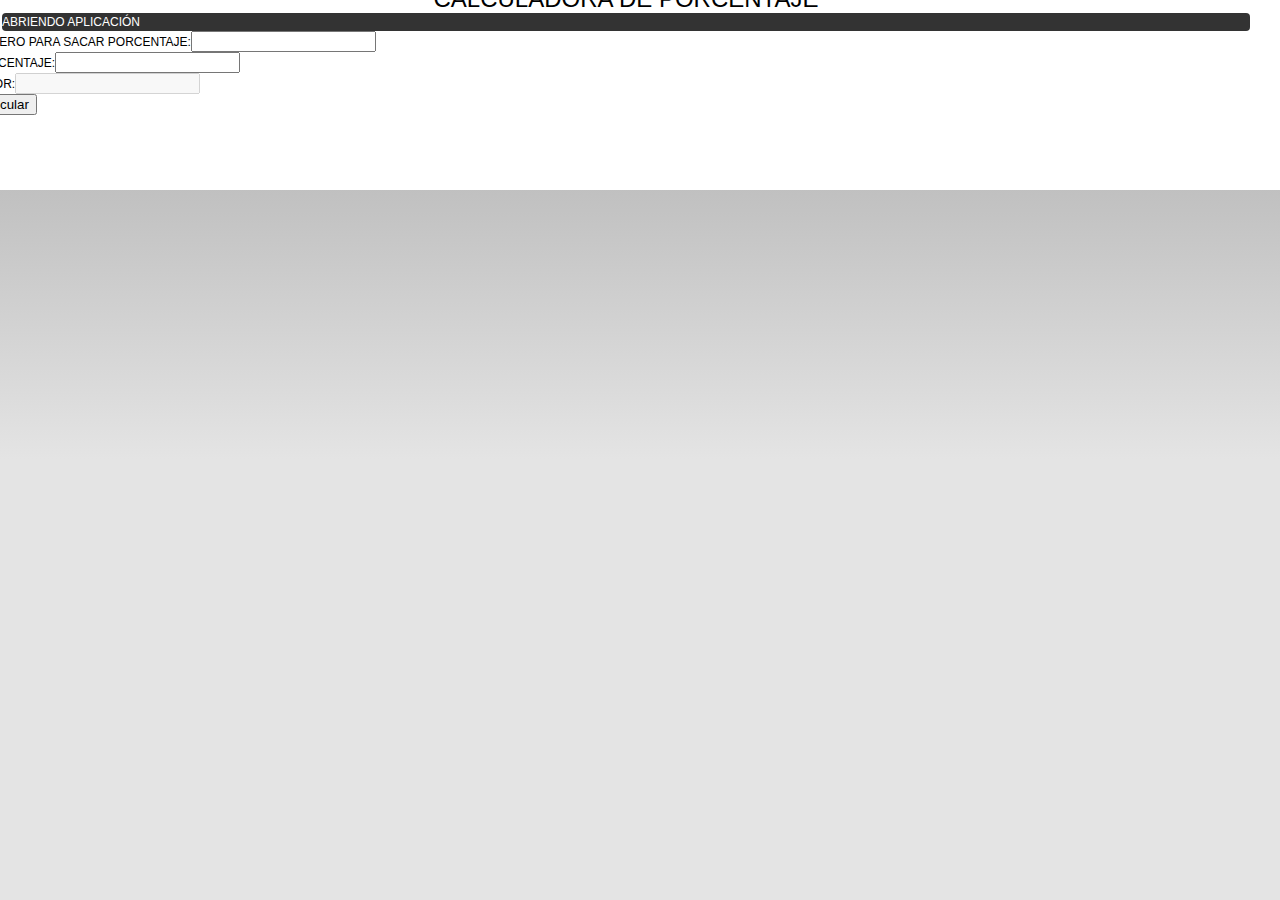
==== parkingapp/platforms/android/assets/www/index.html @ c496b735 "Create finish app" ====
<!DOCTYPE html>
<!--
    Licensed to the Apache Software Foundation (ASF) under one
    or more contributor license agreements.  See the NOTICE file
    distributed with this work for additional information
    regarding copyright ownership.  The ASF licenses this file
    to you under the Apache License, Version 2.0 (the
    "License"); you may not use this file except in compliance
    with the License.  You may obtain a copy of the License at

    http://www.apache.org/licenses/LICENSE-2.0

    Unless required by applicable law or agreed to in writing,
    software distributed under the License is distributed on an
    "AS IS" BASIS, WITHOUT WARRANTIES OR CONDITIONS OF ANY
     KIND, either express or implied.  See the License for the
    specific language governing permissions and limitations
    under the License.
-->
<html>
    <head>
        <meta charset="utf-8" />
        <meta name="format-detection" content="telephone=no" />
        <!-- WARNING: for iOS 7, remove the width=device-width and height=device-height attributes. See https://issues.apache.org/jira/browse/CB-4323 -->
        <meta name="viewport" content="user-scalable=no, initial-scale=1, maximum-scale=1, minimum-scale=1, width=device-width, height=device-height, target-densitydpi=device-dpi" />
        <link rel="stylesheet" type="text/css" href="css/index.css" />
        <meta name="msapplication-tap-highlight" content="no" />
        <title>Hello Cheeks</title>
    </head>
    <body>
        <div class="app">
            <h1>Calculadora de Porcentaje</h1>
            <div id="deviceready">
                <p class="event listening">Abriendo Aplicación</p>
                <p class="event received">Calculadora de Porcentaje</p>
                Número para sacar porcentaje:<input type='text' value='' id='valor'></input><br>
                porcentaje:<input type='text' value='' id='porcentaje'></input><br>
                Valor:<input type='text' value='' id='resultado' disabled></input><br>
                <button id='btncalculate' onclick='porcentaje_promedio_superior()'>Calcular</button>
            </div>
        </div>
        <script type="text/javascript" src="cordova.js"></script>
        <script type="text/javascript" src="js/index.js"></script>
        <script type="text/javascript" src="js/index.js"></script>
        <script type="text/javascript">
            app.initialize();
        </script>
    </body>
</html>
---- parkingapp/platforms/android/assets/www/css/index.css ----
/*
 * Licensed to the Apache Software Foundation (ASF) under one
 * or more contributor license agreements.  See the NOTICE file
 * distributed with this work for additional information
 * regarding copyright ownership.  The ASF licenses this file
 * to you under the Apache License, Version 2.0 (the
 * "License"); you may not use this file except in compliance
 * with the License.  You may obtain a copy of the License at
 *
 * http://www.apache.org/licenses/LICENSE-2.0
 *
 * Unless required by applicable law or agreed to in writing,
 * software distributed under the License is distributed on an
 * "AS IS" BASIS, WITHOUT WARRANTIES OR CONDITIONS OF ANY
 * KIND, either express or implied.  See the License for the
 * specific language governing permissions and limitations
 * under the License.
 */
* {
    -webkit-tap-highlight-color: rgba(0,0,0,0); /* make transparent link selection, adjust last value opacity 0 to 1.0 */
}

body {
    -webkit-touch-callout: none;                /* prevent callout to copy image, etc when tap to hold */
    -webkit-text-size-adjust: none;             /* prevent webkit from resizing text to fit */
    -webkit-user-select: none;                  /* prevent copy paste, to allow, change 'none' to 'text' */
    background-color:#E4E4E4;
    background-image:linear-gradient(top, #A7A7A7 0%, #E4E4E4 51%);
    background-image:-webkit-linear-gradient(top, #A7A7A7 0%, #E4E4E4 51%);
    background-image:-ms-linear-gradient(top, #A7A7A7 0%, #E4E4E4 51%);
    background-image:-webkit-gradient(
        linear,
        left top,
        left bottom,
        color-stop(0, #A7A7A7),
        color-stop(0.51, #E4E4E4)
    );
    background-attachment:fixed;
    font-family:'HelveticaNeue-Light', 'HelveticaNeue', Helvetica, Arial, sans-serif;
    font-size:12px;
    height:100%;
    margin:0px;
    padding:0px;
    text-transform:uppercase;
    width:100%;
}

/* Portrait layout (default) */
.app {
    background: white;
    /*background:url(../img/logo.png) no-repeat center top; /* 170px x 200px
    position:absolute;             /* position in the center of the screen 
    left:50%;
    top:50%;
    height:50px;                   /* text area height
    width:225px;                   /* text area width
    text-align:center;
    padding:180px 0px 0px 0px;     /* image height is 200px (bottom 20px are overlapped with text)
    margin:-115px 0px 0px -112px;  /* offset vertical: half of image height and text area height
                                   /* offset horizontal: half of text area width */*/
}

/* Landscape layout (with min-width) */
@media screen and (min-aspect-ratio: 1/1) and (min-width:400px) {
    .app {
        background-position:left center;
        padding:75px 0px 75px 170px;  /* padding-top + padding-bottom + text area = image height */
        margin:-90px 0px 0px -198px;  /* offset vertical: half of image height */
                                      /* offset horizontal: half of image width and text area width */
    }
}

h1 {
    font-size:24px;
    font-weight:normal;
    margin:0px;
    overflow:visible;
    padding:0px;
    text-align:center;
}

.event {
    border-radius:4px;
    -webkit-border-radius:4px;
    color:#FFFFFF;
    font-size:12px;
    margin:0px 30px;
    padding:2px 0px;
}

.event.listening {
    background-color:#333333;
    display:block;
}

.event.received {
    background-color:#4B946A;
    display:none;
}

@keyframes fade {
    from { opacity: 1.0; }
    50% { opacity: 0.4; }
    to { opacity: 1.0; }
}

@-webkit-keyframes fade {
    from { opacity: 1.0; }
    50% { opacity: 0.4; }
    to { opacity: 1.0; }
}

.blink {
    animation:fade 3000ms infinite;
    -webkit-animation:fade 3000ms infinite;
}
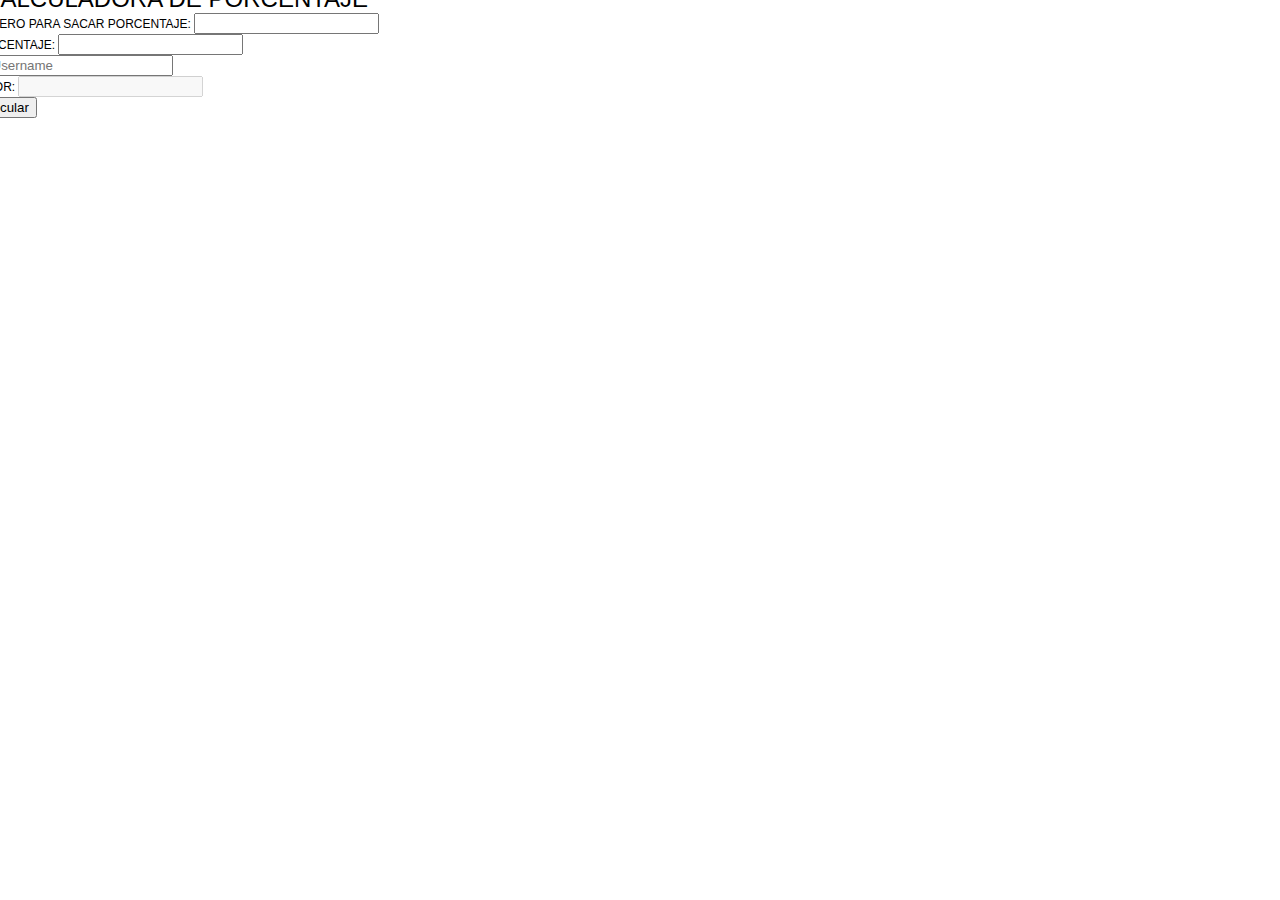
==== commit 97757d6e: "No se pudo agregar bootstrap pero se dejan los archivos" ====
--- a/parkingapp/platforms/android/assets/www/index.html
+++ b/parkingapp/platforms/android/assets/www/index.html
@@ -26,21 +26,40 @@
         <link rel="stylesheet" type="text/css" href="css/index.css" />
         <meta name="msapplication-tap-highlight" content="no" />
         <title>Hello Cheeks</title>
+        <script type="text/javascript" src="js/jquery.min.js"></script>
+        <script type="text/javascript" src="js/bootstrap.min.js"></script>
     </head>
     <body>
         <div class="app">
             <h1>Calculadora de Porcentaje</h1>
             <div id="deviceready">
-                <p class="event listening">Abriendo Aplicación</p>
-                <p class="event received">Calculadora de Porcentaje</p>
-                Número para sacar porcentaje:<input type='text' value='' id='valor'></input><br>
-                porcentaje:<input type='text' value='' id='porcentaje'></input><br>
-                Valor:<input type='text' value='' id='resultado' disabled></input><br>
-                <button id='btncalculate' onclick='porcentaje_promedio_superior()'>Calcular</button>
+                <div class='.form-group'>
+                  <label class='label.control-label'>
+                    Número para sacar porcentaje:
+                    <input type='text' value='' id='valor' class='form-control'></input><br>
+                  </label>
+                </div>
+                <div class='.form-group'>
+                  <label class='label.control-label'>
+                  porcentaje:
+                    <input type='text' value='' id='porcentaje' class='form-control'></input><br>
+                  </label>
+                </div>
+                <div class="input-group">
+                  <span class="input-group-addon">@</span>
+                  <input type="text" class="form-control" placeholder="Username">
+                </div>
+                <div class='.form-group'>
+                  <label class='label.control-label'>
+                  Valor:
+                    <input type='text' value='' id='resultado' class='form-control' disabled></input><br>
+                  </label>
+                </div>
+                <button id='btncalculate' class='btn btn-default' onclick='porcentaje_promedio_superior()'>Calcular</button>
+
             </div>
         </div>
         <script type="text/javascript" src="cordova.js"></script>
-        <script type="text/javascript" src="js/index.js"></script>
         <script type="text/javascript" src="js/index.js"></script>
         <script type="text/javascript">
             app.initialize();
--- a/parkingapp/platforms/android/assets/www/css/index.css
+++ b/parkingapp/platforms/android/assets/www/css/index.css
@@ -24,18 +24,12 @@
     -webkit-touch-callout: none;                /* prevent callout to copy image, etc when tap to hold */
     -webkit-text-size-adjust: none;             /* prevent webkit from resizing text to fit */
     -webkit-user-select: none;                  /* prevent copy paste, to allow, change 'none' to 'text' */
-    background-color:#E4E4E4;
-    background-image:linear-gradient(top, #A7A7A7 0%, #E4E4E4 51%);
-    background-image:-webkit-linear-gradient(top, #A7A7A7 0%, #E4E4E4 51%);
-    background-image:-ms-linear-gradient(top, #A7A7A7 0%, #E4E4E4 51%);
-    background-image:-webkit-gradient(
         linear,
         left top,
         left bottom,
         color-stop(0, #A7A7A7),
         color-stop(0.51, #E4E4E4)
     );
-    background-attachment:fixed;
     font-family:'HelveticaNeue-Light', 'HelveticaNeue', Helvetica, Arial, sans-serif;
     font-size:12px;
     height:100%;
@@ -47,9 +41,7 @@
 
 /* Portrait layout (default) */
 .app {
-    background: white;
-    /*background:url(../img/logo.png) no-repeat center top; /* 170px x 200px
-    position:absolute;             /* position in the center of the screen 
+    position:absolute;             /* position in the center of the screen
     left:50%;
     top:50%;
     height:50px;                   /* text area height
@@ -63,7 +55,6 @@
 /* Landscape layout (with min-width) */
 @media screen and (min-aspect-ratio: 1/1) and (min-width:400px) {
     .app {
-        background-position:left center;
         padding:75px 0px 75px 170px;  /* padding-top + padding-bottom + text area = image height */
         margin:-90px 0px 0px -198px;  /* offset vertical: half of image height */
                                       /* offset horizontal: half of image width and text area width */
@@ -89,12 +80,10 @@
 }
 
 .event.listening {
-    background-color:#333333;
     display:block;
 }
 
 .event.received {
-    background-color:#4B946A;
     display:none;
 }
 
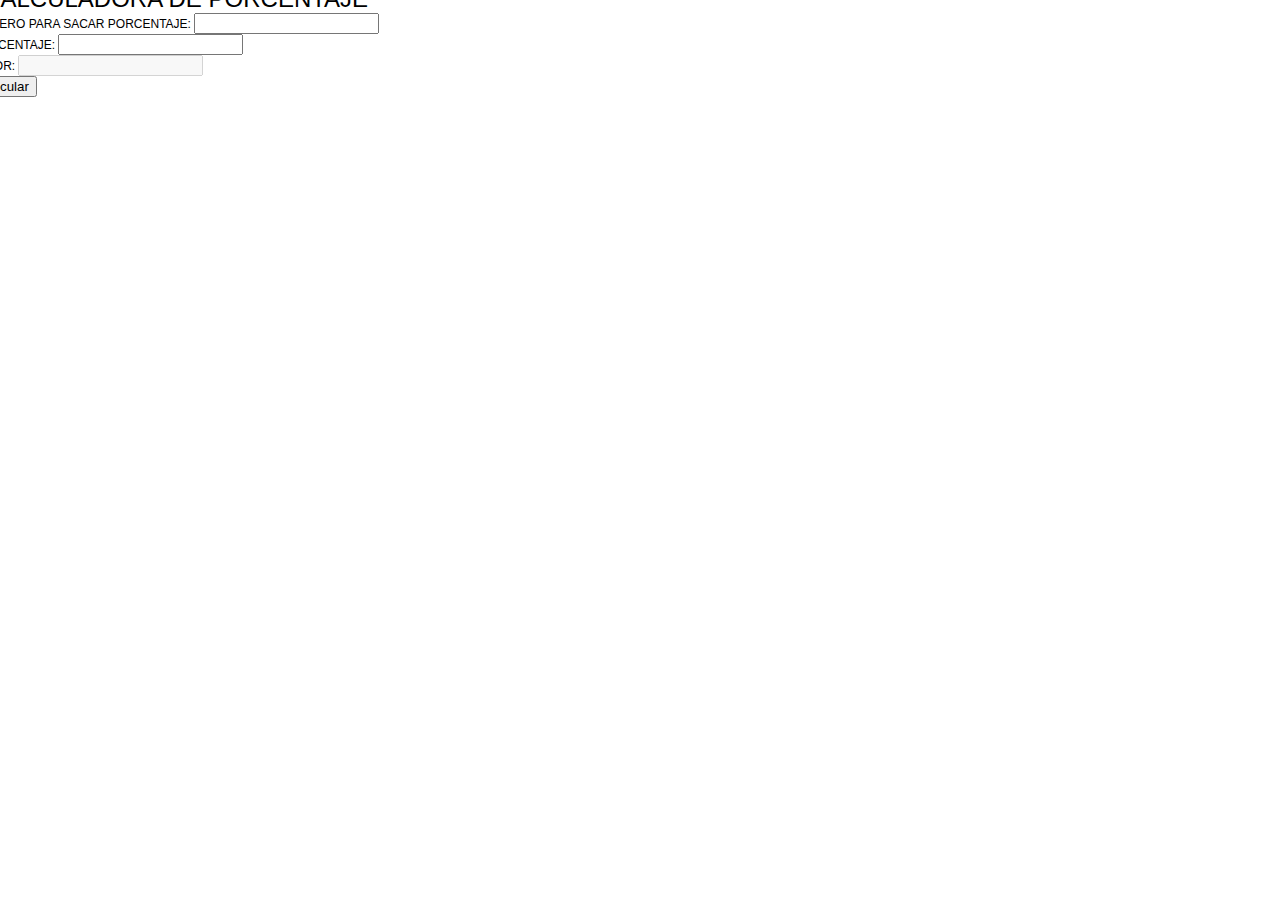
==== commit 917ad7f0: "Se quito el input de username" ====
--- a/parkingapp/platforms/android/assets/www/index.html
+++ b/parkingapp/platforms/android/assets/www/index.html
@@ -45,10 +45,6 @@
                     <input type='text' value='' id='porcentaje' class='form-control'></input><br>
                   </label>
                 </div>
-                <div class="input-group">
-                  <span class="input-group-addon">@</span>
-                  <input type="text" class="form-control" placeholder="Username">
-                </div>
                 <div class='.form-group'>
                   <label class='label.control-label'>
                   Valor:
